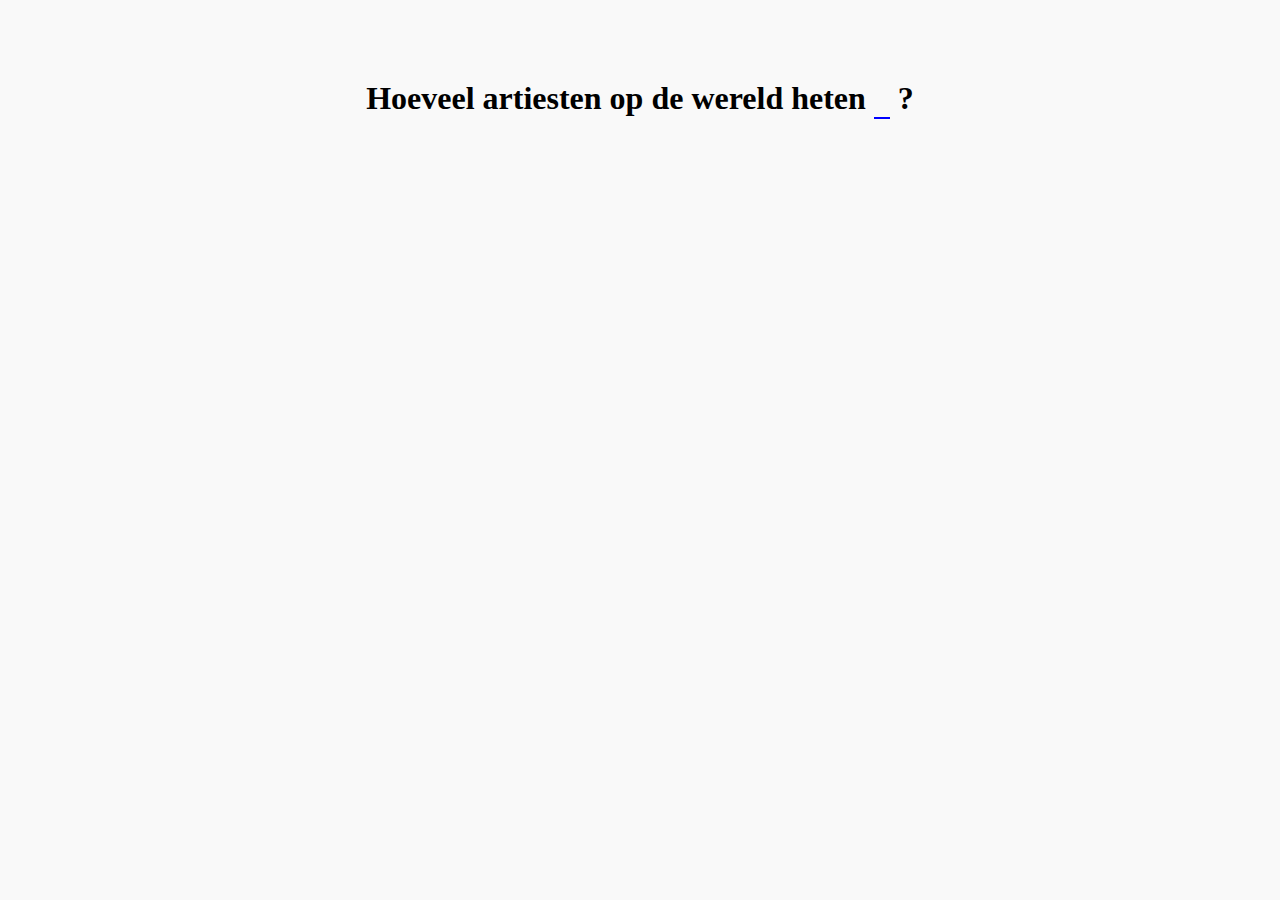
==== week1/index.html @ fe777c9f "Dag 1" ====
<!DOCTYPE html>
<html lang="en">
<head>
	<meta charset="UTF-8">
	<meta name="viewport" content="width=device-width, initial-scale=1.0">
	<meta http-equiv="X-UA-Compatible" content="ie=edge">
	<link rel="stylesheet" href="./public/css/styles.css">
	<title>Document</title>
</head>
<body>
	<main>
		<h1>Hoeveel artiesten op de wereld heten <form><input type="text" autofocus></form> ?</h1>
		<h2 id="count"></h2>
		<section id="artists"></section>
	</main>
	<script src="./public/js/app.js"></script>
</body>
</html>
---- week1/public/css/styles.css ----
* {
	margin: 0;
	padding: 0;
}

main {
	background-color: #F9F9F9;
	padding: 1rem;
	min-height: calc(100vh - 2rem);
}

main>h1 {
	margin: 4rem 0 4rem 0;
	text-align: center;
}

main>h2 {
	margin-bottom: 8rem;
	text-align: center;
}

main>h1>form {
	display: inline-block;
}

main>h1>form>input {
	font: inherit;
	text-align: start;
	border: none;
	background: none;
	width: auto;
	border-bottom: 2px solid rgba(0, 0, 0, .25);
	outline: none;
	transition: color .2s ease, width .1s ease;
} main>h1>form>input:focus {
	border-color: blue;
}

.list-item {
	box-shadow: 0 .1rem .25rem 0 rgba(0, 0, 0, .1);
	background-color: white;
	padding: 1rem;
	margin-bottom: 1rem;
}

.fadeout {
	animation: fadeout .5s ease;
}

@keyframes fadeout {
	100% {
		opacity: 0;
		height: 0;
	}
}
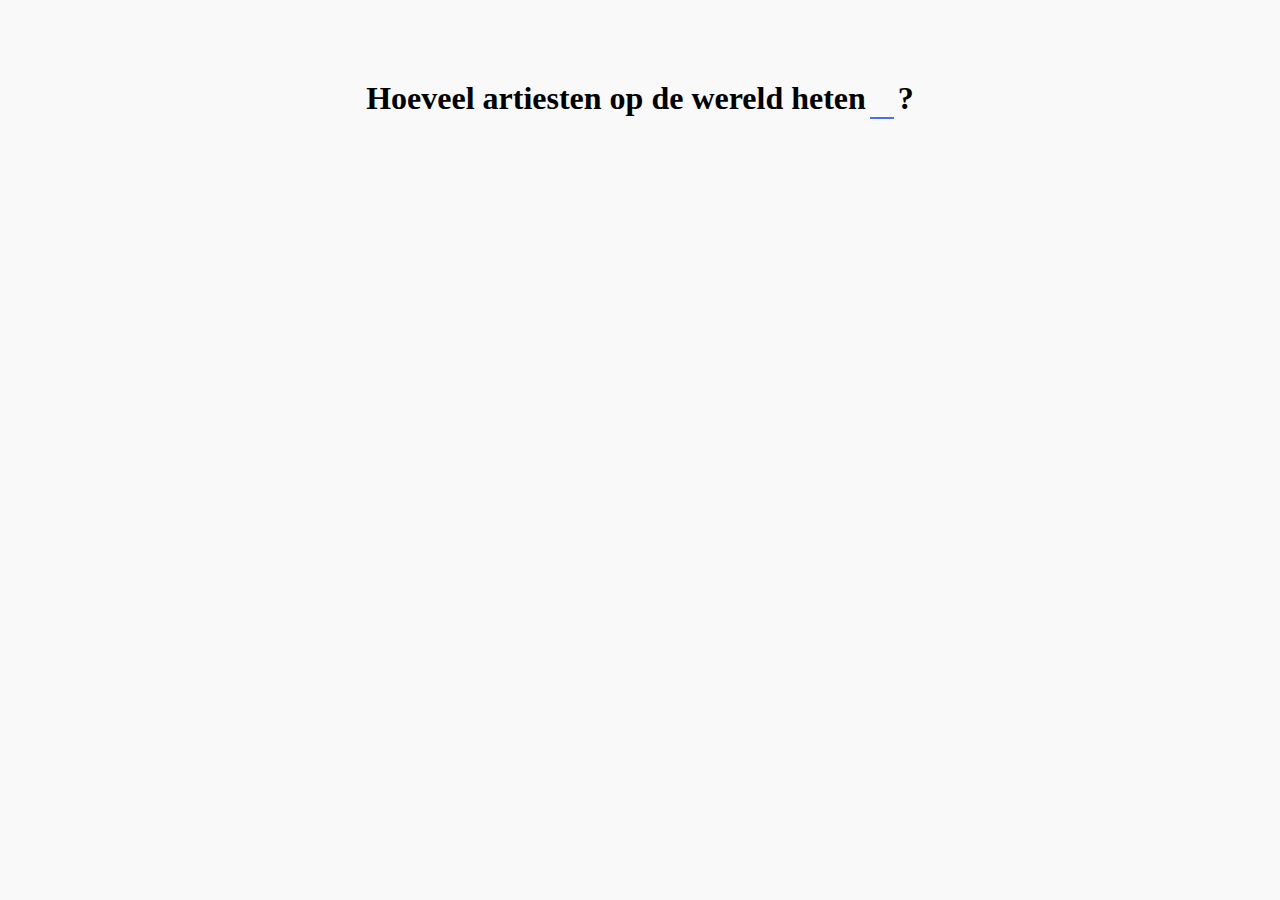
==== commit 270c3a51: "Modularised and rewrote" ====
--- a/week1/index.html
+++ b/week1/index.html
@@ -13,6 +13,8 @@
 		<h2 id="count"></h2>
 		<section id="artists"></section>
 	</main>
-	<script src="./public/js/app.js"></script>
+	<script src="./public/js/modules/render.js" type="module"></script>
+	<script src="./public/js/modules/getAll.js" type="module"></script>
+	<script src="./public/js/app.js" type="module"></script>
 </body>
 </html>--- a/week1/public/css/styles.css
+++ b/week1/public/css/styles.css
@@ -28,12 +28,16 @@
 	text-align: start;
 	border: none;
 	background: none;
-	width: auto;
+	width: var(--contentWidth);
 	border-bottom: 2px solid rgba(0, 0, 0, .25);
 	outline: none;
 	transition: color .2s ease, width .1s ease;
+	padding: 0 .25rem;
+	margin: 0 -.25rem;
+} main>h1>form>input:hover {
+	border-color: rgb(141, 163, 238);
 } main>h1>form>input:focus {
-	border-color: blue;
+	border-color: rgb(72, 112, 241);
 }
 
 .list-item {
